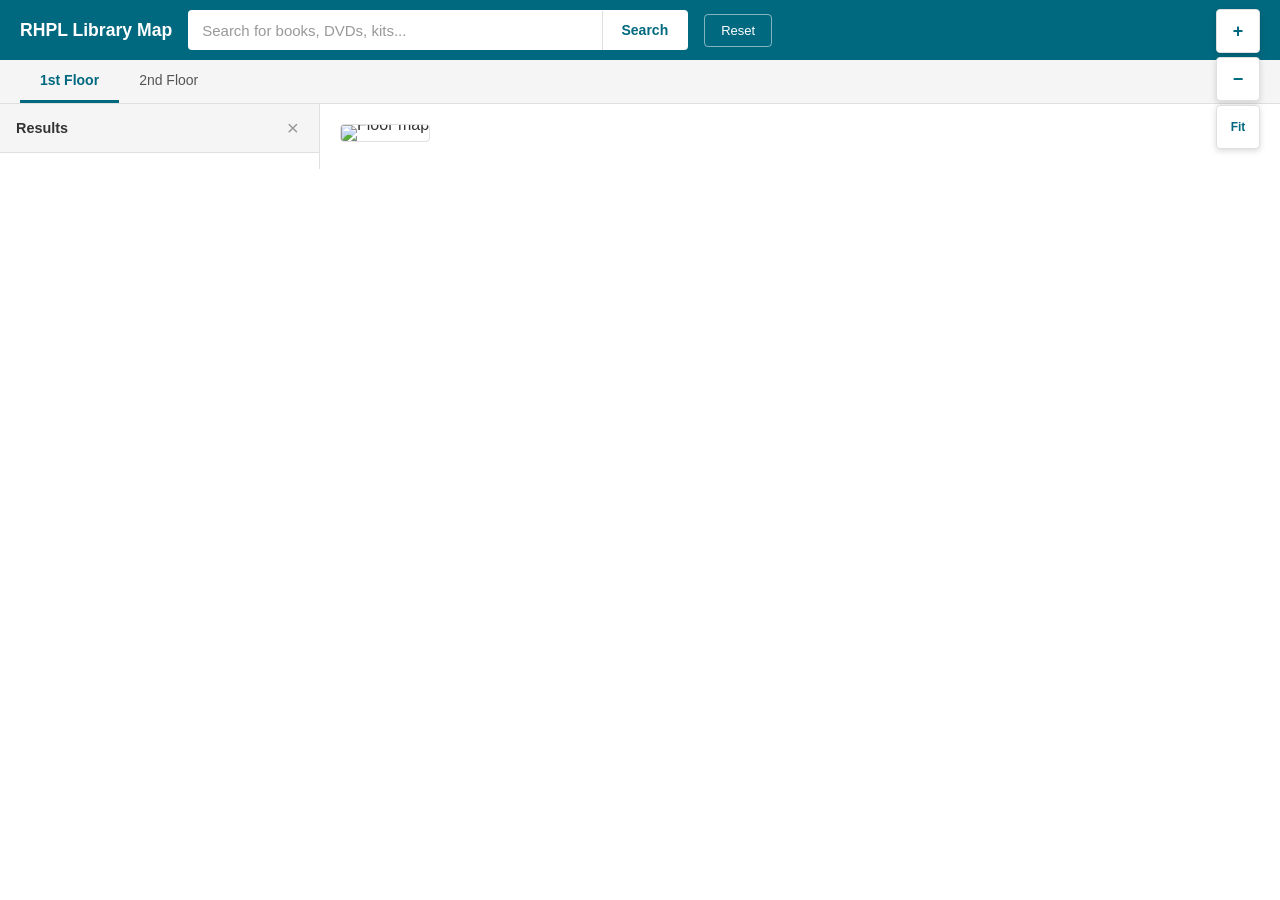
==== map-app/index.html @ 544f034c "Add standalone map app frontend (Phase 1) and server directory Phase 1 of the interactive library ma" ====
<!DOCTYPE html>
<html lang="en">
<head>
  <meta charset="UTF-8">
  <meta name="viewport" content="width=device-width, initial-scale=1.0, user-scalable=no">
  <title>Library Map - Rochester Hills Public Library</title>
  <link rel="stylesheet" href="css/map-app.css">
</head>
<body>

  <!-- Header -->
  <header class="map-header">
    <div class="map-header-left">
      <h1 class="map-header-title">RHPL Library Map</h1>
    </div>
    <div class="map-header-search">
      <input type="text" id="search-input" class="map-search-input"
             placeholder="Search for books, DVDs, kits..."
             autocomplete="off" aria-label="Search the catalog">
      <button id="search-btn" class="map-search-btn" aria-label="Search">Search</button>
      <button id="search-clear" class="map-search-clear" aria-label="Clear search" hidden>&times;</button>
    </div>
    <div class="map-header-right">
      <button id="reset-btn" class="map-reset-btn" aria-label="Reset map">Reset</button>
    </div>
  </header>

  <!-- Floor tabs -->
  <nav class="map-tabs" id="floor-tabs" role="tablist"></nav>

  <!-- Main content area -->
  <div class="map-content">
    <!-- Results panel (hidden until search) -->
    <aside class="map-results-panel" id="results-panel" hidden>
      <div class="map-results-header">
        <h2 class="map-results-title">Results</h2>
        <button class="map-results-close" id="results-close" aria-label="Close results">&times;</button>
      </div>
      <div class="map-results-list" id="results-list"></div>
    </aside>

    <!-- Map viewer -->
    <main class="map-viewer" id="map-viewer">
      <div class="map-viewport" id="map-viewport">
        <div class="map-container" id="map-container"></div>
      </div>

      <!-- Zoom controls -->
      <div class="map-zoom-controls">
        <button class="map-zoom-btn" id="zoom-in" aria-label="Zoom in">+</button>
        <button class="map-zoom-btn" id="zoom-out" aria-label="Zoom out">&minus;</button>
        <button class="map-zoom-btn map-zoom-fit" id="zoom-fit" aria-label="Fit to view">Fit</button>
      </div>
    </main>
  </div>

  <script src="js/map-config.js"></script>
  <script src="js/map-engine.js"></script>
  <script src="js/map-viewer.js"></script>
  <script src="js/app.js"></script>

</body>
</html>
---- map-app/css/map-app.css ----
/* ================================================================== */
/*  RHPL Library Map App                                              */
/* ================================================================== */

:root {
  --fi-brand: #00697f;
  --fi-brand-dark: #004d5e;
  --fi-brand-light: #e8f4f6;
  --fi-bg: #ffffff;
  --fi-text: #333333;
  --fi-text-light: #555555;
  --fi-border: #e0e0e0;
  --fi-tab-bg: #f5f5f5;
}

* { box-sizing: border-box; margin: 0; padding: 0; }

html, body {
  height: 100%;
  font-family: -apple-system, BlinkMacSystemFont, "Segoe UI", Roboto, sans-serif;
  color: var(--fi-text);
  background: var(--fi-bg);
  overflow: hidden;
}

/* ---- Header ---- */
.map-header {
  display: flex;
  align-items: center;
  gap: 16px;
  background: var(--fi-brand);
  color: #fff;
  padding: 10px 20px;
  flex-shrink: 0;
  z-index: 10;
}

.map-header-title {
  font-size: 1.1rem;
  font-weight: 600;
  white-space: nowrap;
}

.map-header-search {
  flex: 1;
  display: flex;
  max-width: 500px;
  position: relative;
}

.map-search-input {
  flex: 1;
  padding: 10px 14px;
  font-size: 15px;
  border: none;
  border-radius: 4px 0 0 4px;
  outline: none;
  font-family: inherit;
}

.map-search-input::placeholder {
  color: #999;
}

.map-search-btn {
  padding: 10px 18px;
  font-size: 14px;
  font-weight: 600;
  color: var(--fi-brand);
  background: #fff;
  border: 2px solid #fff;
  border-left: 1px solid var(--fi-border);
  border-radius: 0 4px 4px 0;
  cursor: pointer;
  font-family: inherit;
  white-space: nowrap;
}

.map-search-btn:hover {
  background: var(--fi-brand-light);
}

.map-search-clear {
  position: absolute;
  right: 80px;
  top: 50%;
  transform: translateY(-50%);
  background: none;
  border: none;
  font-size: 1.2rem;
  color: #999;
  cursor: pointer;
  padding: 4px 8px;
}

.map-search-clear:hover {
  color: #333;
}

.map-reset-btn {
  padding: 8px 16px;
  font-size: 13px;
  font-weight: 500;
  color: #fff;
  background: transparent;
  border: 1px solid rgba(255, 255, 255, 0.5);
  border-radius: 4px;
  cursor: pointer;
  font-family: inherit;
  white-space: nowrap;
}

.map-reset-btn:hover {
  background: rgba(255, 255, 255, 0.15);
  border-color: #fff;
}

/* ---- Floor tabs ---- */
.map-tabs {
  display: flex;
  padding: 0 20px;
  background: var(--fi-tab-bg);
  border-bottom: 1px solid var(--fi-border);
  flex-shrink: 0;
}

.map-tab {
  padding: 12px 20px;
  font-size: 14px;
  font-weight: 500;
  color: var(--fi-text-light);
  background: none;
  border: none;
  border-bottom: 3px solid transparent;
  cursor: pointer;
  white-space: nowrap;
  font-family: inherit;
}

.map-tab:hover {
  color: var(--fi-brand);
  background: var(--fi-brand-light);
}

.map-tab-active {
  color: var(--fi-brand);
  border-bottom-color: var(--fi-brand);
  font-weight: 600;
}

/* ---- Main content ---- */
.map-content {
  display: flex;
  flex: 1;
  min-height: 0;
  position: relative;
}

/* ---- Results panel ---- */
.map-results-panel {
  width: 320px;
  flex-shrink: 0;
  border-right: 1px solid var(--fi-border);
  display: flex;
  flex-direction: column;
  background: #fff;
  overflow: hidden;
}

.map-results-header {
  display: flex;
  align-items: center;
  justify-content: space-between;
  padding: 12px 16px;
  border-bottom: 1px solid var(--fi-border);
  background: var(--fi-tab-bg);
}

.map-results-title {
  font-size: 0.9rem;
  font-weight: 600;
  color: var(--fi-text);
}

.map-results-close {
  background: none;
  border: none;
  font-size: 1.3rem;
  color: #999;
  cursor: pointer;
  padding: 0 4px;
}

.map-results-close:hover {
  color: #333;
}

.map-results-list {
  flex: 1;
  overflow-y: auto;
  padding: 8px 0;
}

/* ---- Result item card ---- */
.map-result-item {
  padding: 12px 16px;
  border-bottom: 1px solid var(--fi-border);
}

.map-result-title {
  font-size: 0.9rem;
  font-weight: 600;
  color: var(--fi-text);
  margin-bottom: 4px;
}

.map-result-author {
  font-size: 0.8rem;
  color: var(--fi-text-light);
  margin-bottom: 6px;
}

.map-result-meta {
  font-size: 0.75rem;
  color: var(--fi-text-light);
  margin-bottom: 8px;
}

.map-result-status {
  font-size: 0.75rem;
  font-weight: 500;
}

.map-result-status-in {
  color: #2e7d32;
}

.map-result-status-out {
  color: #c62828;
}

.map-result-show-btn {
  margin-top: 8px;
  padding: 6px 14px;
  font-size: 13px;
  font-weight: 500;
  color: #fff;
  background: var(--fi-brand);
  border: none;
  border-radius: 4px;
  cursor: pointer;
  font-family: inherit;
}

.map-result-show-btn:hover {
  background: var(--fi-brand-dark);
}

.map-result-show-btn:disabled {
  background: #ccc;
  cursor: default;
}

/* ---- Map viewer ---- */
.map-viewer {
  flex: 1;
  position: relative;
  min-width: 0;
  display: flex;
  flex-direction: column;
}

.map-viewport {
  flex: 1;
  overflow: auto;
  cursor: grab;
  min-height: 0;
}

.map-viewport.dragging {
  cursor: grabbing;
}

.map-container {
  position: relative;
  display: inline-block;
  transform-origin: 0 0;
  transition: transform 0.2s ease;
  line-height: 0;
  padding: 20px;
}

.map-container img {
  max-width: 100%;
  height: auto;
  border: 1px solid var(--fi-border);
  border-radius: 4px;
  pointer-events: none;
  user-select: none;
}

/* ---- SVG highlight overlay ---- */
.map-svg-overlay {
  position: absolute;
  top: 20px;
  left: 20px;
  width: calc(100% - 40px);
  height: calc(100% - 40px);
  pointer-events: none;
}

/* ---- Pin marker ---- */
.map-marker {
  position: absolute;
  width: 24px;
  height: 24px;
  margin-left: -12px;
  margin-top: -24px;
  background: #e53935;
  border: 2px solid #fff;
  border-radius: 50% 50% 50% 0;
  transform: rotate(-45deg);
  box-shadow: 0 2px 6px rgba(0, 0, 0, 0.35);
  pointer-events: none;
}

/* ---- Zoom controls ---- */
.map-zoom-controls {
  position: absolute;
  bottom: 20px;
  right: 20px;
  display: flex;
  flex-direction: column;
  gap: 4px;
  z-index: 5;
}

.map-zoom-btn {
  width: 44px;
  height: 44px;
  font-size: 18px;
  font-weight: 600;
  color: var(--fi-brand);
  background: #fff;
  border: 1px solid var(--fi-border);
  border-radius: 4px;
  cursor: pointer;
  display: flex;
  align-items: center;
  justify-content: center;
  box-shadow: 0 2px 6px rgba(0, 0, 0, 0.15);
  font-family: inherit;
}

.map-zoom-btn:hover {
  background: var(--fi-brand-light);
}

.map-zoom-fit {
  font-size: 12px;
  font-weight: 600;
}

/* ---- Loading/empty states ---- */
.map-loading {
  display: flex;
  align-items: center;
  justify-content: center;
  padding: 40px;
  color: var(--fi-text-light);
  font-size: 0.9rem;
}

.map-empty {
  padding: 20px 16px;
  color: var(--fi-text-light);
  font-size: 0.85rem;
  text-align: center;
}

/* ---- Responsive ---- */
@media (max-width: 768px) {
  .map-header {
    flex-wrap: wrap;
    gap: 8px;
    padding: 8px 12px;
  }

  .map-header-search {
    order: 3;
    max-width: none;
    width: 100%;
  }

  .map-results-panel {
    position: absolute;
    bottom: 0;
    left: 0;
    right: 0;
    width: 100%;
    max-height: 50vh;
    border-right: none;
    border-top: 1px solid var(--fi-border);
    box-shadow: 0 -4px 12px rgba(0, 0, 0, 0.15);
    z-index: 5;
  }
}

/* ---- Kiosk mode overrides ---- */
body.kiosk-mode {
  user-select: none;
  -webkit-user-select: none;
}

body.kiosk-mode .map-search-input {
  font-size: 18px;
  padding: 14px 18px;
}

body.kiosk-mode .map-search-btn {
  font-size: 16px;
  padding: 14px 24px;
}

body.kiosk-mode .map-tab {
  padding: 16px 24px;
  font-size: 16px;
}

body.kiosk-mode .map-zoom-btn {
  width: 56px;
  height: 56px;
  font-size: 22px;
}

body.kiosk-mode .map-result-show-btn {
  padding: 10px 18px;
  font-size: 15px;
}
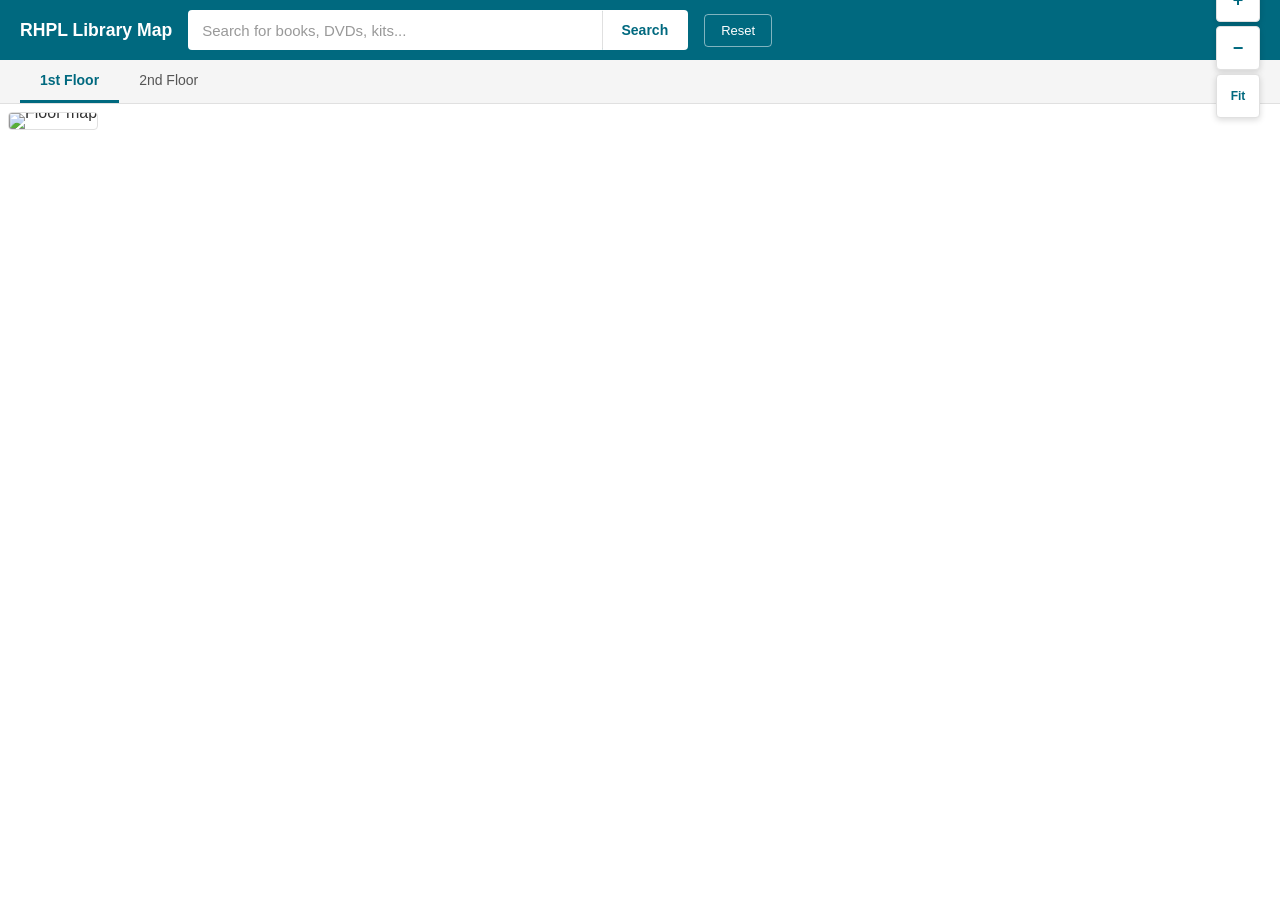
==== commit 221d1112: "Overhaul zoom/pan for mobile: direct image sizing, search UX, fixed modal Map app (map.rhpl.org): - " ====
--- a/map-app/index.html
+++ b/map-app/index.html
@@ -30,11 +30,19 @@
 
   <!-- Main content area -->
   <div class="map-content">
+    <!-- Collapsed results bar (shown when results are minimized) -->
+    <div class="map-results-bar" id="results-bar" style="display:none"
+         onclick="document.getElementById('results-panel').style.display='flex';document.getElementById('results-bar').style.display='none'">
+      <span class="map-results-bar-text" id="results-bar-text">Results</span>
+      <span class="map-results-bar-action">Expand</span>
+    </div>
+
     <!-- Results panel (hidden until search) -->
-    <aside class="map-results-panel" id="results-panel" hidden>
+    <aside class="map-results-panel" id="results-panel" style="display:none">
       <div class="map-results-header">
         <h2 class="map-results-title">Results</h2>
-        <button class="map-results-close" id="results-close" aria-label="Close results">&times;</button>
+        <button type="button" class="map-results-close-btn" id="results-close" aria-label="Minimize results"
+                onclick="document.getElementById('results-panel').style.display='none';document.getElementById('results-bar').style.display='flex'">Minimize</button>
       </div>
       <div class="map-results-list" id="results-list"></div>
     </aside>
--- a/map-app/css/map-app.css
+++ b/map-app/css/map-app.css
@@ -171,9 +171,14 @@
   display: flex;
   align-items: center;
   justify-content: space-between;
-  padding: 12px 16px;
+  padding: 8px 12px;
   border-bottom: 1px solid var(--fi-border);
   background: var(--fi-tab-bg);
+  flex-shrink: 0;
+  position: relative;
+  z-index: 10;
+  -webkit-user-select: none;
+  user-select: none;
 }
 
 .map-results-title {
@@ -182,23 +187,63 @@
   color: var(--fi-text);
 }
 
-.map-results-close {
+/* Collapsed results bar */
+.map-results-bar {
+  display: none;
+  align-items: center;
+  justify-content: space-between;
+  position: fixed;
+  bottom: 0;
+  left: 0;
+  right: 0;
+  padding: 10px 16px;
+  background: #00697f;
+  color: #fff;
+  cursor: pointer;
+  z-index: 100;
+  -webkit-tap-highlight-color: rgba(255,255,255,0.2);
+  -webkit-user-select: none;
+  user-select: none;
+  touch-action: manipulation;
+}
+.map-results-bar-text {
+  font-size: 14px;
+  font-weight: 600;
+}
+.map-results-bar-action {
+  font-size: 13px;
+  padding: 4px 12px;
+  border: 1px solid rgba(255,255,255,0.5);
+  border-radius: 4px;
+}
+
+.map-results-close-btn {
   background: none;
-  border: none;
-  font-size: 1.3rem;
-  color: #999;
-  cursor: pointer;
-  padding: 0 4px;
-}
-
-.map-results-close:hover {
+  border: 1px solid #ccc;
+  border-radius: 4px;
+  font-size: 13px;
+  color: #666;
+  cursor: pointer;
+  padding: 6px 14px;
+  min-width: 44px;
+  min-height: 44px;
+  -webkit-tap-highlight-color: rgba(0,0,0,0.1);
+  -webkit-user-select: none;
+  user-select: none;
+  touch-action: manipulation;
+}
+
+.map-results-close-btn:hover,
+.map-results-close-btn:active {
+  background: #f0f0f0;
   color: #333;
+  border-color: #999;
 }
 
 .map-results-list {
   flex: 1;
   overflow-y: auto;
-  padding: 8px 0;
+  padding: 0;
 }
 
 /* ---- Result item card ---- */
@@ -284,15 +329,14 @@
 .map-container {
   position: relative;
   display: inline-block;
-  transform-origin: 0 0;
-  transition: transform 0.2s ease;
   line-height: 0;
-  padding: 20px;
+  padding: 8px;
 }
 
 .map-container img {
-  max-width: 100%;
+  width: 100%;
   height: auto;
+  display: block;
   border: 1px solid var(--fi-border);
   border-radius: 4px;
   pointer-events: none;
@@ -302,10 +346,10 @@
 /* ---- SVG highlight overlay ---- */
 .map-svg-overlay {
   position: absolute;
-  top: 20px;
-  left: 20px;
-  width: calc(100% - 40px);
-  height: calc(100% - 40px);
+  top: 8px;
+  left: 8px;
+  width: calc(100% - 16px);
+  height: calc(100% - 16px);
   pointer-events: none;
 }
 
@@ -393,7 +437,7 @@
   }
 
   .map-results-panel {
-    position: absolute;
+    position: fixed;
     bottom: 0;
     left: 0;
     right: 0;
@@ -402,7 +446,13 @@
     border-right: none;
     border-top: 1px solid var(--fi-border);
     box-shadow: 0 -4px 12px rgba(0, 0, 0, 0.15);
-    z-index: 5;
+    z-index: 100;
+  }
+
+  .map-results-list {
+    overflow-y: auto;
+    -webkit-overflow-scrolling: touch;
+    max-height: calc(50vh - 50px);
   }
 }
 
@@ -437,3 +487,57 @@
   padding: 10px 18px;
   font-size: 15px;
 }
+
+/* Search results */
+.result-loading, .result-error, .result-empty {
+  padding: 16px;
+  color: #888;
+  font-size: 14px;
+  text-align: center;
+  list-style: none;
+}
+.result-error { color: #e53935; }
+.result-header {
+  padding: 8px 12px;
+  font-size: 12px;
+  color: #888;
+  border-bottom: 1px solid #e0e0e0;
+  list-style: none;
+}
+.result-item {
+  padding: 12px;
+  border-bottom: 1px solid #f0f0f0;
+  cursor: default;
+  list-style: none;
+  -webkit-tap-highlight-color: rgba(0,105,127,0.15);
+}
+.result-item.has-match {
+  cursor: pointer;
+  border-left: 3px solid #00697f;
+  padding-left: 9px;
+}
+.result-item.has-match:hover,
+.result-item.has-match:active {
+  background: #e0f2f5;
+}
+.result-title {
+  font-size: 14px;
+  font-weight: 600;
+  color: #333;
+  margin-bottom: 2px;
+}
+.result-author {
+  font-size: 12px;
+  color: #666;
+  margin-bottom: 2px;
+}
+.result-meta {
+  font-size: 11px;
+  color: #999;
+}
+.result-location {
+  font-size: 12px;
+  color: #00697f;
+  font-weight: 500;
+  margin-top: 4px;
+}
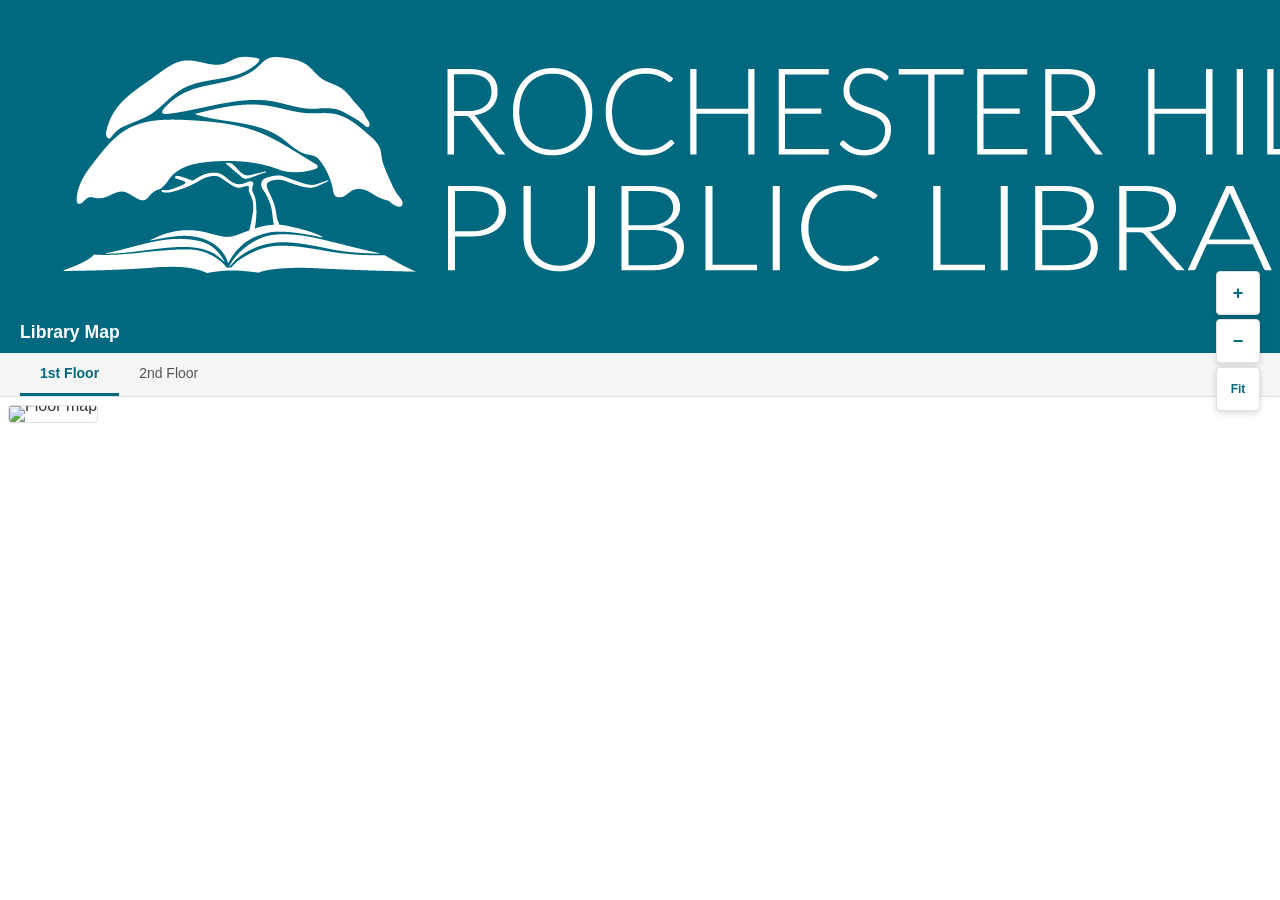
==== commit 19c4eb2b: "Add landmark system: restrooms, info desk, water fountain icons - Editor: landmark dropdown in toolb" ====
--- a/map-app/index.html
+++ b/map-app/index.html
@@ -11,7 +11,8 @@
   <!-- Header -->
   <header class="map-header">
     <div class="map-header-left">
-      <h1 class="map-header-title">RHPL Library Map</h1>
+      <img src="img/rhpl-logo-white.png" alt="RHPL" class="map-header-logo">
+      <h1 class="map-header-title">Library Map</h1>
     </div>
     <div class="map-header-search">
       <input type="text" id="search-input" class="map-search-input"
@@ -59,6 +60,13 @@
         <button class="map-zoom-btn" id="zoom-out" aria-label="Zoom out">&minus;</button>
         <button class="map-zoom-btn map-zoom-fit" id="zoom-fit" aria-label="Fit to view">Fit</button>
       </div>
+
+      <!-- Item info panel (shown after clicking a search result) -->
+      <div class="map-info-panel" id="info-panel" style="display:none">
+        <div class="map-info-title" id="info-title"></div>
+        <div class="map-info-collection" id="info-collection"></div>
+        <div class="map-info-directions" id="info-directions"></div>
+      </div>
     </main>
   </div>
 
--- a/map-app/css/map-app.css
+++ b/map-app/css/map-app.css
@@ -456,6 +456,31 @@
   }
 }
 
+/* ---- Item info panel ---- */
+.map-info-panel {
+  padding: 16px 20px;
+  background: #fff;
+  border-top: 2px solid #00697f;
+  flex-shrink: 0;
+}
+.map-info-title {
+  font-size: 16px;
+  font-weight: 700;
+  color: #333;
+  margin-bottom: 4px;
+}
+.map-info-collection {
+  font-size: 13px;
+  font-weight: 500;
+  color: #00697f;
+  margin-bottom: 8px;
+}
+.map-info-directions {
+  font-size: 14px;
+  color: #555;
+  line-height: 1.5;
+}
+
 /* ---- Kiosk mode overrides ---- */
 body.kiosk-mode {
   user-select: none;
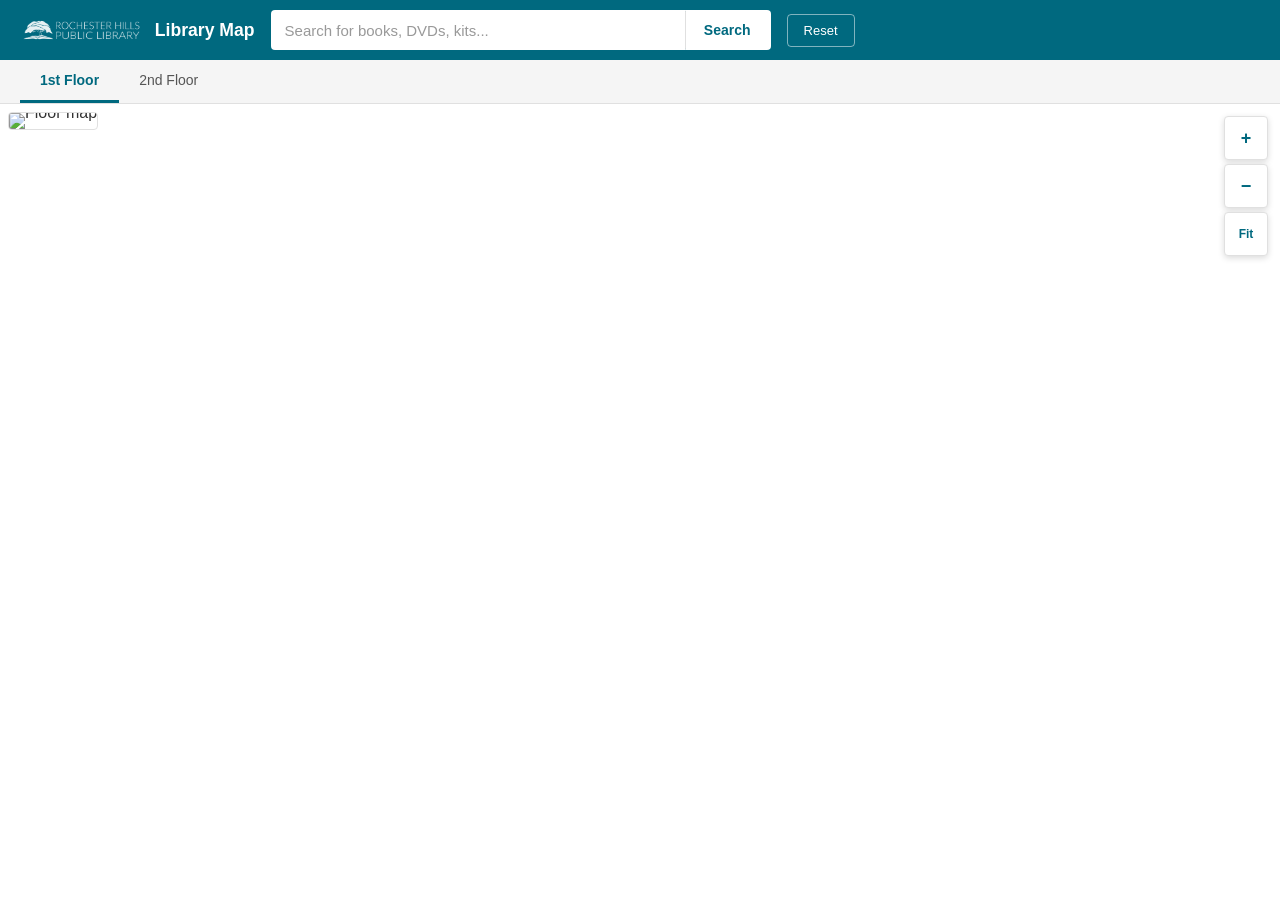
==== commit 535e39bb: "Major UX overhaul: landmarks, book marker, rich item cards, mobile fixes Editor (editor.rhpl.org): -" ====
--- a/map-app/index.html
+++ b/map-app/index.html
@@ -62,11 +62,7 @@
       </div>
 
       <!-- Item info panel (shown after clicking a search result) -->
-      <div class="map-info-panel" id="info-panel" style="display:none">
-        <div class="map-info-title" id="info-title"></div>
-        <div class="map-info-collection" id="info-collection"></div>
-        <div class="map-info-directions" id="info-directions"></div>
-      </div>
+      <div class="map-info-panel" id="info-panel" style="display:none"></div>
     </main>
   </div>
 
--- a/map-app/css/map-app.css
+++ b/map-app/css/map-app.css
@@ -33,6 +33,19 @@
   padding: 10px 20px;
   flex-shrink: 0;
   z-index: 10;
+}
+
+.map-header-left {
+  display: flex;
+  align-items: center;
+  gap: 12px;
+  flex-shrink: 0;
+}
+
+.map-header-logo {
+  height: 26px;
+  width: auto;
+  opacity: 0.9;
 }
 
 .map-header-title {
@@ -371,8 +384,8 @@
 /* ---- Zoom controls ---- */
 .map-zoom-controls {
   position: absolute;
-  bottom: 20px;
-  right: 20px;
+  top: 12px;
+  right: 12px;
   display: flex;
   flex-direction: column;
   gap: 4px;
@@ -458,26 +471,77 @@
 
 /* ---- Item info panel ---- */
 .map-info-panel {
-  padding: 16px 20px;
-  background: #fff;
-  border-top: 2px solid #00697f;
+  padding: 14px 16px;
+  background: #f8fafb;
+  border-top: 3px solid #00697f;
   flex-shrink: 0;
 }
-.map-info-title {
+.info-card {
+  display: flex;
+  gap: 14px;
+  align-items: flex-start;
+}
+.info-cover {
+  width: 70px;
+  height: auto;
+  max-height: 100px;
+  border-radius: 4px;
+  box-shadow: 0 1px 4px rgba(0,0,0,0.15);
+  flex-shrink: 0;
+  object-fit: cover;
+}
+.info-details {
+  flex: 1;
+  min-width: 0;
+}
+.info-item-title {
   font-size: 16px;
   font-weight: 700;
-  color: #333;
+  color: #222;
+  margin-bottom: 3px;
+  line-height: 1.3;
+}
+.info-author {
+  font-size: 13px;
+  color: #555;
+  margin-bottom: 3px;
+}
+.info-meta {
+  font-size: 12px;
+  color: #888;
   margin-bottom: 4px;
 }
-.map-info-collection {
+.info-avail {
+  font-size: 12px;
+  font-weight: 600;
+}
+.info-avail.available { color: #2e7d32; }
+.info-avail.checked-out { color: #c62828; }
+.info-catalog-link {
+  display: inline-block;
+  margin-top: 6px;
   font-size: 13px;
-  font-weight: 500;
+  font-weight: 600;
   color: #00697f;
-  margin-bottom: 8px;
-}
-.map-info-directions {
+  text-decoration: none;
+}
+.info-catalog-link:hover {
+  text-decoration: underline;
+}
+.info-location {
+  margin-top: 10px;
+  padding-top: 10px;
+  border-top: 1px solid #e0e0e0;
+}
+.info-collection {
   font-size: 14px;
-  color: #555;
+  font-weight: 600;
+  color: #00697f;
+  margin-bottom: 6px;
+}
+.info-directions {
+  font-size: 13px;
+  color: #444;
   line-height: 1.5;
 }
 
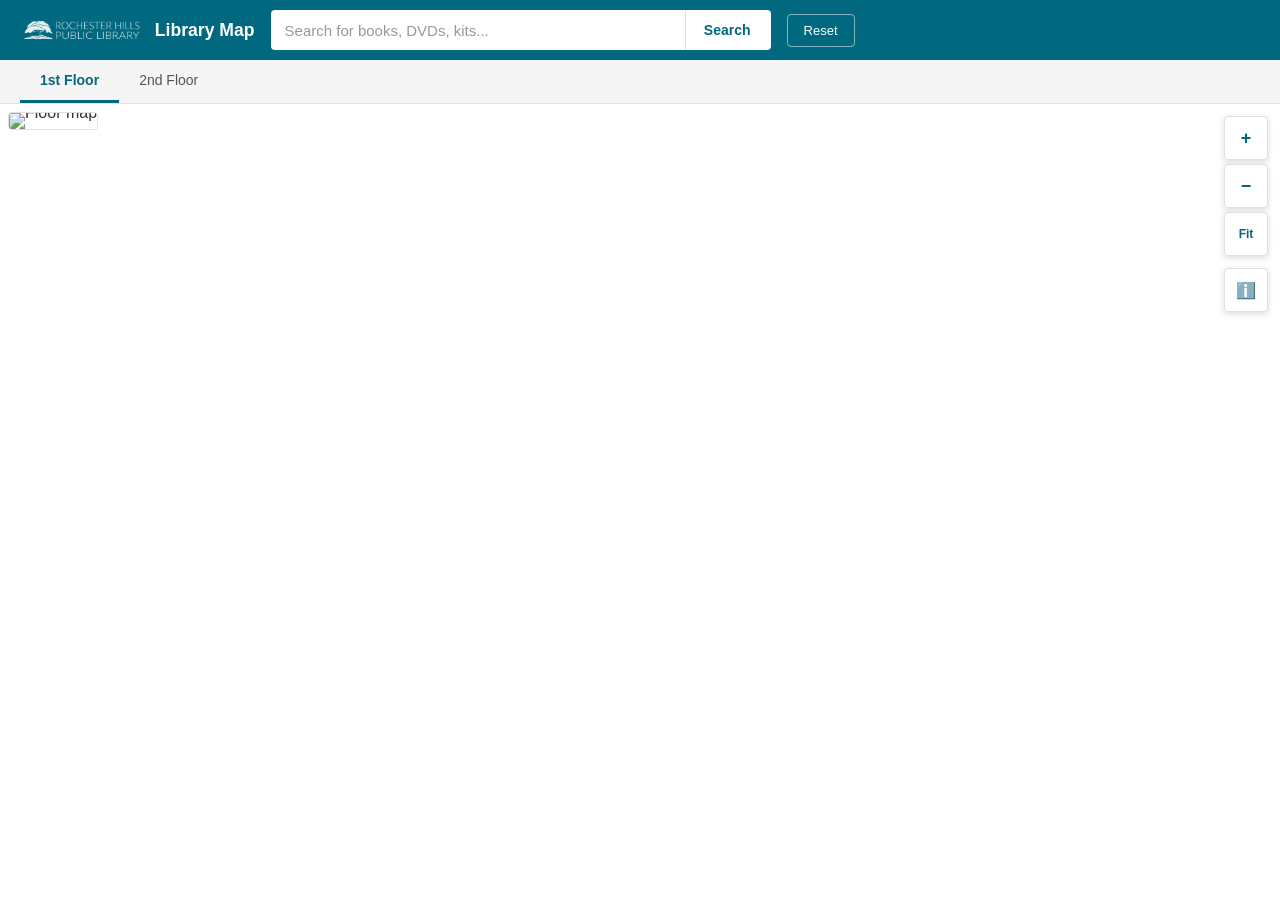
==== commit 1115a615: "Google Maps pin, landmark toggle, z-index fixes, Syndetics covers, desktop layout Pin marker: - Clas" ====
--- a/map-app/index.html
+++ b/map-app/index.html
@@ -50,19 +50,24 @@
 
     <!-- Map viewer -->
     <main class="map-viewer" id="map-viewer">
-      <div class="map-viewport" id="map-viewport">
-        <div class="map-container" id="map-container"></div>
+      <div class="map-viewer-inner" id="map-viewer-inner">
+        <!-- Item info panel (left side on desktop, below map on mobile) -->
+        <div class="map-info-panel" id="info-panel" style="display:none"></div>
+
+        <div class="map-viewport-wrap">
+          <div class="map-viewport" id="map-viewport">
+            <div class="map-container" id="map-container"></div>
+          </div>
+
+          <!-- Zoom controls -->
+          <div class="map-zoom-controls">
+            <button class="map-zoom-btn" id="zoom-in" aria-label="Zoom in">+</button>
+            <button class="map-zoom-btn" id="zoom-out" aria-label="Zoom out">&minus;</button>
+            <button class="map-zoom-btn map-zoom-fit" id="zoom-fit" aria-label="Fit to view">Fit</button>
+            <button class="map-zoom-btn map-landmark-toggle" id="landmark-toggle" aria-label="Toggle landmarks" title="Show/hide landmarks">ℹ️</button>
+          </div>
+        </div>
       </div>
-
-      <!-- Zoom controls -->
-      <div class="map-zoom-controls">
-        <button class="map-zoom-btn" id="zoom-in" aria-label="Zoom in">+</button>
-        <button class="map-zoom-btn" id="zoom-out" aria-label="Zoom out">&minus;</button>
-        <button class="map-zoom-btn map-zoom-fit" id="zoom-fit" aria-label="Fit to view">Fit</button>
-      </div>
-
-      <!-- Item info panel (shown after clicking a search result) -->
-      <div class="map-info-panel" id="info-panel" style="display:none"></div>
     </main>
   </div>
 
--- a/map-app/css/map-app.css
+++ b/map-app/css/map-app.css
@@ -328,6 +328,77 @@
   flex-direction: column;
 }
 
+.map-viewer-inner {
+  display: flex;
+  flex-direction: column;
+  flex: 1;
+  min-height: 0;
+}
+
+/* On mobile, map viewport first, info panel below */
+.map-viewport-wrap {
+  position: relative;
+  flex: 1;
+  min-height: 0;
+  display: flex;
+  flex-direction: column;
+  order: 1;
+}
+
+.map-info-panel {
+  order: 2;
+}
+
+/* Desktop: info panel on left, map on right */
+@media (min-width: 768px) {
+  .map-viewer-inner {
+    flex-direction: row;
+  }
+  .map-info-panel {
+    order: -1;
+    width: 340px;
+    min-width: 340px;
+    max-height: none !important;
+    overflow-y: auto;
+    border-top: none;
+    border-right: 3px solid #00697f;
+    border-radius: 0;
+    padding: 20px;
+  }
+  .map-info-panel .info-card {
+    flex-direction: column;
+    align-items: center;
+    text-align: center;
+  }
+  .map-info-panel .info-cover {
+    width: 140px;
+    max-height: 200px;
+    margin-bottom: 12px;
+  }
+  .map-info-panel .info-item-title {
+    font-size: 18px;
+  }
+  .map-info-panel .info-author {
+    font-size: 14px;
+  }
+  .map-info-panel .info-location {
+    text-align: left;
+  }
+  .map-info-panel .info-catalog-link {
+    font-size: 14px;
+  }
+  .map-viewport-wrap {
+    flex: 1;
+    min-width: 0;
+  }
+  .map-results-bar {
+    position: fixed;
+    left: 0;
+    right: auto;
+    width: 340px;
+  }
+}
+
 .map-viewport {
   flex: 1;
   overflow: auto;
@@ -364,6 +435,7 @@
   width: calc(100% - 16px);
   height: calc(100% - 16px);
   pointer-events: none;
+  z-index: 5;
 }
 
 /* ---- Pin marker ---- */
@@ -418,6 +490,15 @@
   font-weight: 600;
 }
 
+.map-landmark-toggle {
+  font-size: 16px;
+  margin-top: 8px;
+  opacity: 1;
+}
+.map-landmark-toggle.off {
+  opacity: 0.4;
+}
+
 /* ---- Loading/empty states ---- */
 .map-loading {
   display: flex;
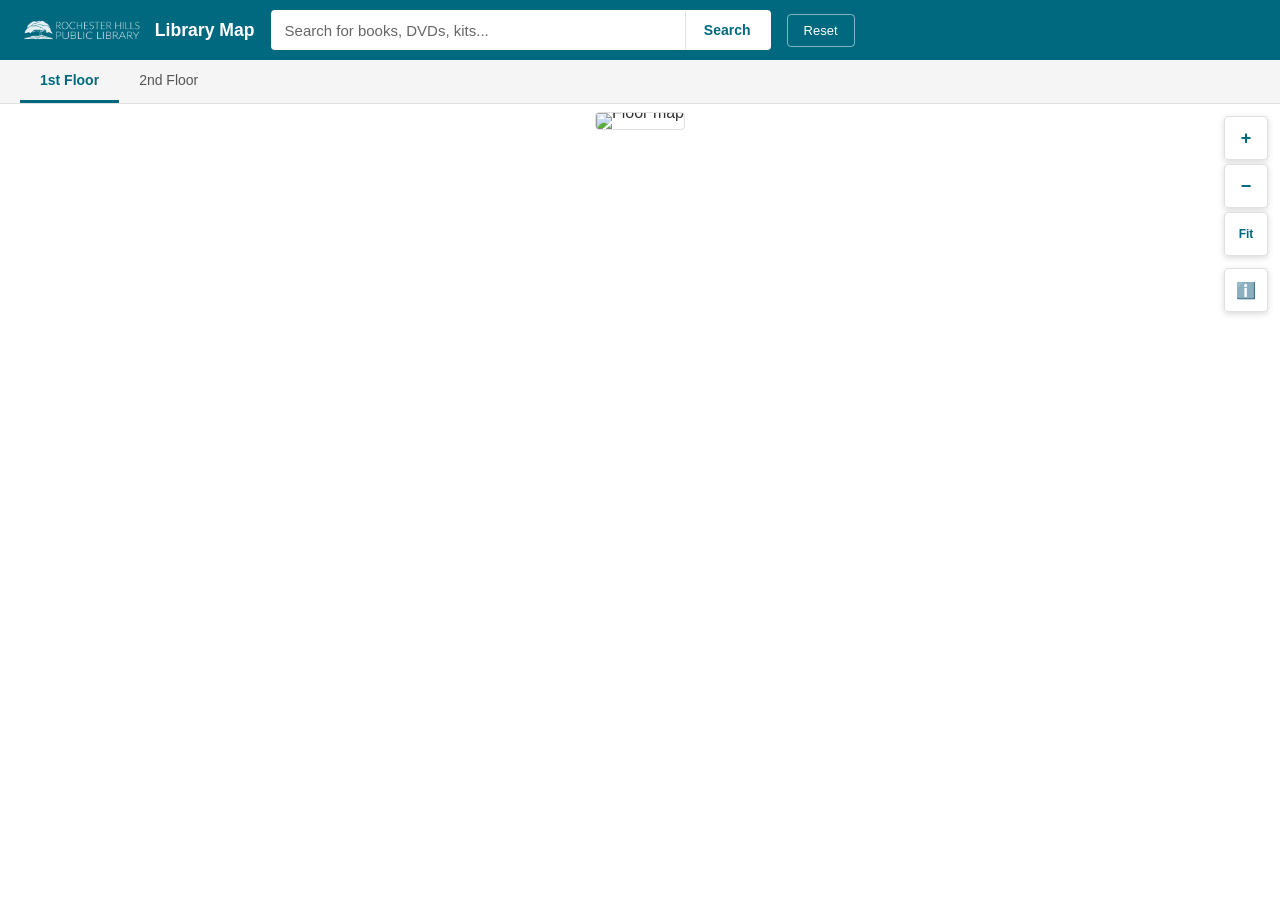
==== commit aca7c524: "WCAG 2.1 AA accessibility fixes (top 5 critical issues) 1. Modal dialog semantics (findit-rhpl.js): " ====
--- a/map-app/index.html
+++ b/map-app/index.html
@@ -2,7 +2,7 @@
 <html lang="en">
 <head>
   <meta charset="UTF-8">
-  <meta name="viewport" content="width=device-width, initial-scale=1.0, user-scalable=no">
+  <meta name="viewport" content="width=device-width, initial-scale=1.0">
   <title>Library Map - Rochester Hills Public Library</title>
   <link rel="stylesheet" href="css/map-app.css">
 </head>
@@ -32,11 +32,12 @@
   <!-- Main content area -->
   <div class="map-content">
     <!-- Collapsed results bar (shown when results are minimized) -->
-    <div class="map-results-bar" id="results-bar" style="display:none"
-         onclick="document.getElementById('results-panel').style.display='flex';document.getElementById('results-bar').style.display='none'">
+    <button type="button" class="map-results-bar" id="results-bar" style="display:none"
+         onclick="document.getElementById('results-panel').style.display='flex';document.getElementById('results-bar').style.display='none'"
+         aria-label="Expand search results">
       <span class="map-results-bar-text" id="results-bar-text">Results</span>
       <span class="map-results-bar-action">Expand</span>
-    </div>
+    </button>
 
     <!-- Results panel (hidden until search) -->
     <aside class="map-results-panel" id="results-panel" style="display:none">
@@ -45,7 +46,7 @@
         <button type="button" class="map-results-close-btn" id="results-close" aria-label="Minimize results"
                 onclick="document.getElementById('results-panel').style.display='none';document.getElementById('results-bar').style.display='flex'">Minimize</button>
       </div>
-      <div class="map-results-list" id="results-list"></div>
+      <div class="map-results-list" id="results-list" aria-live="polite" aria-atomic="false" role="list"></div>
     </aside>
 
     <!-- Map viewer -->
@@ -71,6 +72,9 @@
     </main>
   </div>
 
+  <!-- Screen reader status announcements -->
+  <div id="sr-status" aria-live="polite" aria-atomic="true" style="position:absolute;width:1px;height:1px;overflow:hidden;clip:rect(0,0,0,0);"></div>
+
   <script src="js/map-config.js"></script>
   <script src="js/map-engine.js"></script>
   <script src="js/map-viewer.js"></script>
--- a/map-app/css/map-app.css
+++ b/map-app/css/map-app.css
@@ -71,8 +71,13 @@
   font-family: inherit;
 }
 
+.map-search-input:focus-visible {
+  outline: 2px solid #004d5c;
+  outline-offset: -2px;
+}
+
 .map-search-input::placeholder {
-  color: #999;
+  color: #666;
 }
 
 .map-search-btn {
@@ -101,7 +106,7 @@
   background: none;
   border: none;
   font-size: 1.2rem;
-  color: #999;
+  color: #666;
   cursor: pointer;
   padding: 4px 8px;
 }
@@ -404,6 +409,7 @@
   overflow: auto;
   cursor: grab;
   min-height: 0;
+  text-align: center;
 }
 
 .map-viewport.dragging {
@@ -418,7 +424,9 @@
 }
 
 .map-container img {
-  width: 100%;
+  width: auto;
+  max-width: 100%;
+  max-height: calc(100vh - 140px);
   height: auto;
   display: block;
   border: 1px solid var(--fi-border);
@@ -596,8 +604,8 @@
   font-size: 12px;
   font-weight: 600;
 }
-.info-avail.available { color: #2e7d32; }
-.info-avail.checked-out { color: #c62828; }
+.info-avail.available { color: #1b5e20; }
+.info-avail.checked-out { color: #b71c1c; }
 .info-catalog-link {
   display: inline-block;
   margin-top: 6px;
@@ -703,7 +711,7 @@
 }
 .result-meta {
   font-size: 11px;
-  color: #999;
+  color: #666;
 }
 .result-location {
   font-size: 12px;
